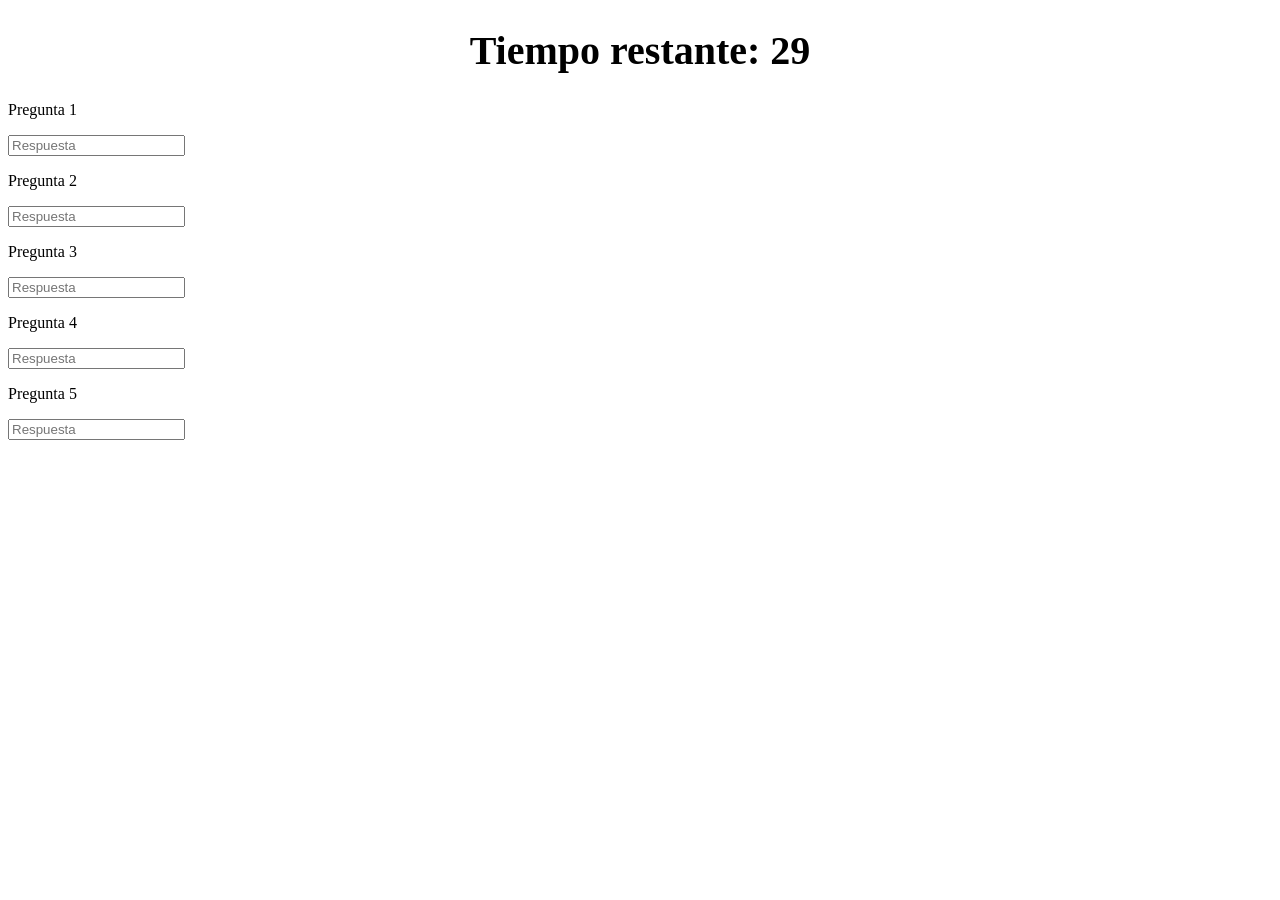
==== index.html @ 2dd13a80 "Primer commit" ====
<!DOCTYPE html>
<html lang="en">
<head>
    <meta charset="UTF-8">
    <meta name="viewport" content="width=device-width, initial-scale=1.0">
    <link href="App.css" rel="stylesheet">
    <title>Udemy</title>
</head>
<body onload="recargar()">
    <h1></h1> 
    <p>Pregunta 1</p>
    <input id="respuesta-1" placeholder="Respuesta">
    <p>Pregunta 2</p>
    <input id="respuesta-2" placeholder="Respuesta">
    <p>Pregunta 3</p>
    <input id="respuesta-3" placeholder="Respuesta">
    <p>Pregunta 4</p>
    <input id="respuesta-4" placeholder="Respuesta">
    <p>Pregunta 5</p>
    <input id="respuesta-5" placeholder="Respuesta">


    <script src="app.js"></script>

</body>
</html>
---- App.css ----
h1{
    font-size: 40px;
    text-align: center;

}
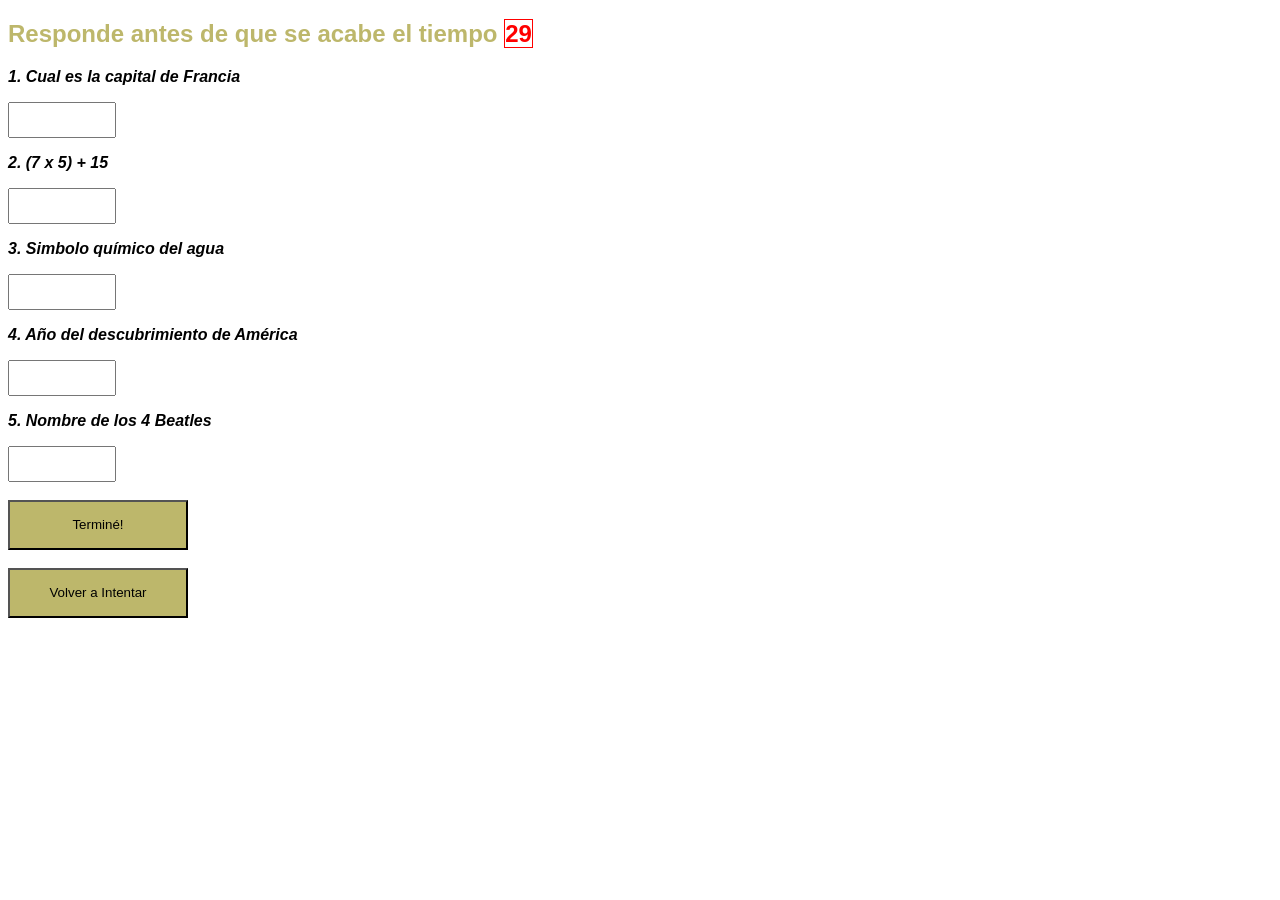
==== commit acbf4694: "Segundo commit" ====
--- a/index.html
+++ b/index.html
@@ -6,18 +6,26 @@
     <link href="App.css" rel="stylesheet">
     <title>Udemy</title>
 </head>
-<body onload="recargar()">
-    <h1></h1> 
-    <p>Pregunta 1</p>
-    <input id="respuesta-1" placeholder="Respuesta">
-    <p>Pregunta 2</p>
-    <input id="respuesta-2" placeholder="Respuesta">
-    <p>Pregunta 3</p>
-    <input id="respuesta-3" placeholder="Respuesta">
-    <p>Pregunta 4</p>
-    <input id="respuesta-4" placeholder="Respuesta">
-    <p>Pregunta 5</p>
-    <input id="respuesta-5" placeholder="Respuesta">
+<body onload="comenzarCuentaRegresiva()">
+    <h2>Responde antes de que se acabe el tiempo <span id="cuentaRegresiva"></span></h2>
+    <p>1. Cual es la capital de Francia</p>
+    <input type="text" id="respuesta2" >
+    <p>2. (7 x 5) + 15 </p>
+    <input type="text" id="respuesta3" >
+    <p>3. Simbolo químico del agua</p>
+    <input type="text" id="respuesta4" >
+    <p>4. Año del descubrimiento de América</p>
+    <input type="text" id="respuesta5" >
+    <p>5. Nombre de los 4 Beatles </p>
+    <input type="text" id="respuesta1" >
+    <br><br>
+    <button onclick="finalizado()">Terminé!</button>
+    <br><br>
+    <button onclick="volverAIntentar()">Volver a Intentar</button>
+    <audio id="audioFinal">
+        <source src="/alarma.mp3" type="audio/mpeg">
+    </audio>
+ 
 
 
     <script src="app.js"></script>
--- a/App.css
+++ b/App.css
@@ -1,5 +1,30 @@
-h1{
-    font-size: 40px;
-    text-align: center;
+h2{
+    color: darkkhaki;
+}
 
+p {
+    font-weight: bold;
+    font-style: italic;
+}
+
+input {
+    width: 100px;
+    height: 30px;
+}
+
+#cuentaRegresiva {
+    border: 1px;
+    border-color: red;
+    border-style: solid;
+    color: red;
+}
+
+html {
+    font-family: 'Franklin Gothic Medium', 'Arial Narrow', Arial, sans-serif;
+}
+
+button {
+    width: 180px;
+    height: 50px;
+    background-color: darkkhaki;
 }
